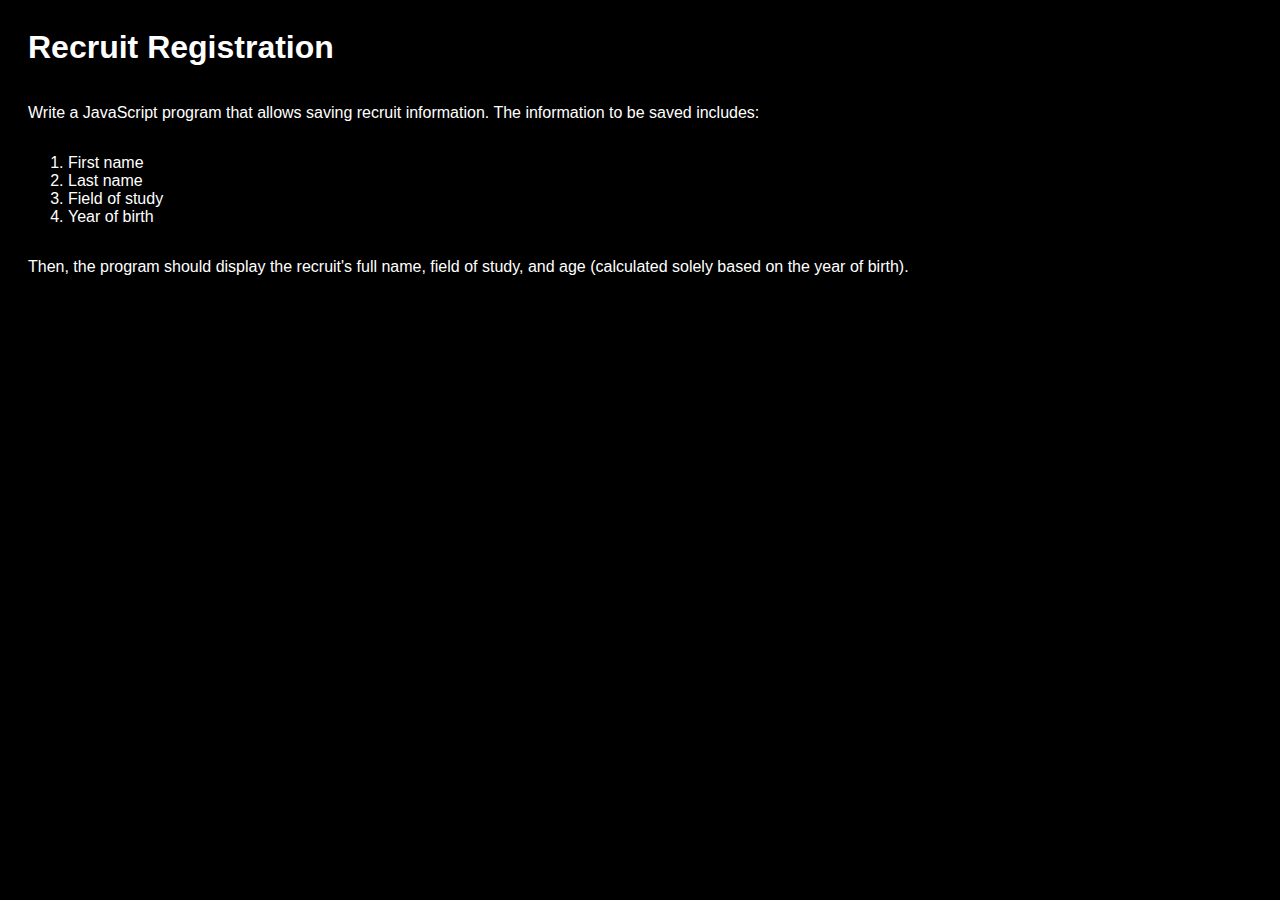
==== EX01 - Recruit Registration/index.html @ e30e09e9 "EX01 - Recruit Registration" ====
<!DOCTYPE html>
<html lang="en">

<head>
    <meta charset="UTF-8">
    <meta name="viewport" content="width=device-width, initial-scale=1.0">
    <title>Recruit Registration</title>
    <link rel="stylesheet" href="../Global/src/style.css">
    <script src="./index.js"></script>
</head>

<body>
    <div class="container">
        <div class="content">
            <h1 class="text-3xl">Recruit Registration</h1>
        </div>

        <div class="content">
            <p>Write a JavaScript program that allows saving recruit information. The information to be saved includes:
            </p>
        </div>

        <div class="content">
            <ol class="list-decimal">
                <li>First name</li>
                <li>Last name</li>
                <li>Field of study</li>
                <li>Year of birth</li>
            </ol>
        </div>

        <div class="content">
            <p>Then, the program should display the recruit's full name, field of study, and age (calculated solely
                based on the year of birth).</p>
        </div>
    </div>
</body>

</html>
---- Global/src/style.css ----
body {
    background-color: black;
    color: white;
    font-family:'Franklin Gothic Medium', 'Arial Narrow', Arial, sans-serif;
}
.container {
    margin-left: 20px;
    margin-right: 0;
    display: flex;
    flex-direction: column;
}
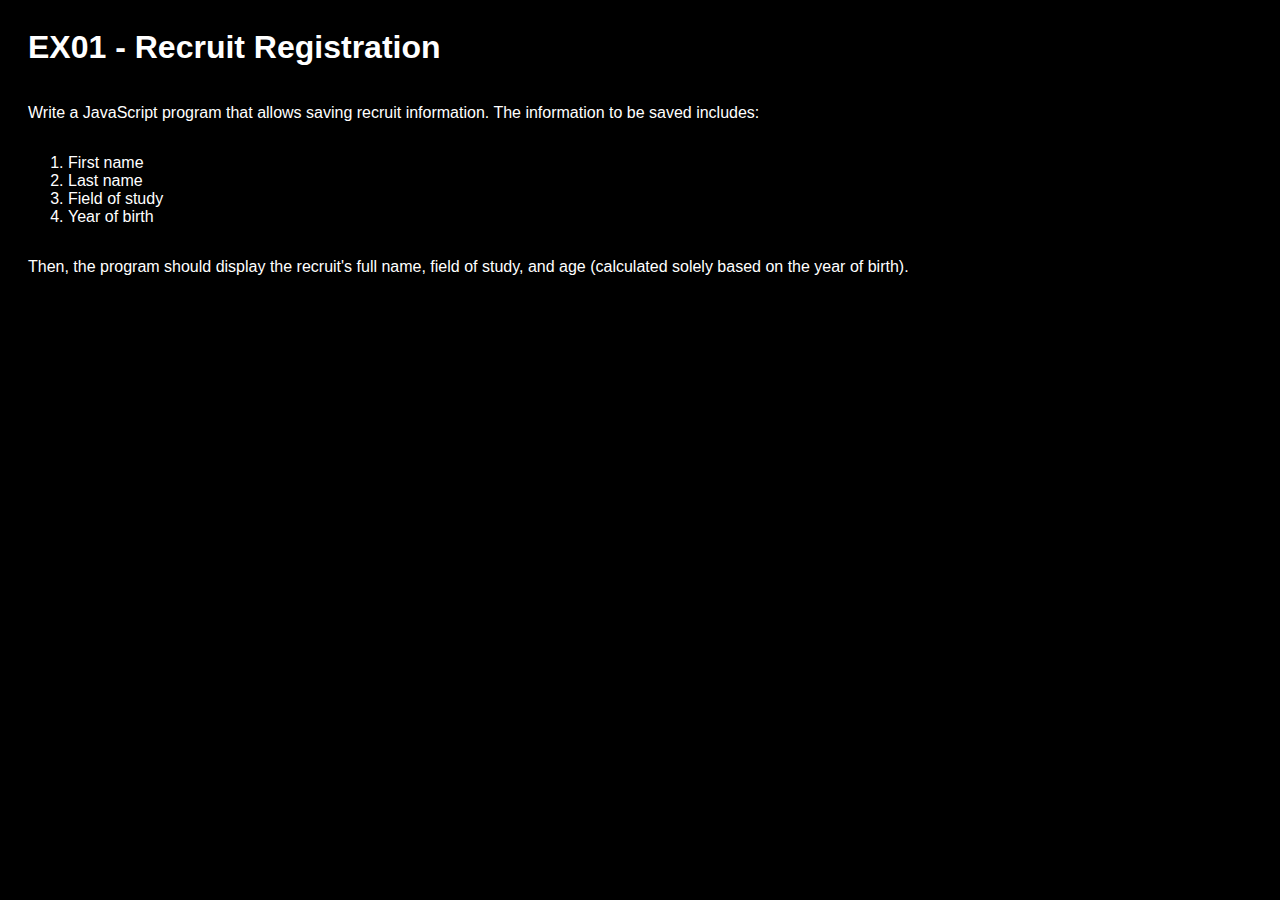
==== commit 09209537: "EX02 - Basic Arithmetic Operations" ====
--- a/EX01 - Recruit Registration/index.html
+++ b/EX01 - Recruit Registration/index.html
@@ -12,7 +12,7 @@
 <body>
     <div class="container">
         <div class="content">
-            <h1 class="text-3xl">Recruit Registration</h1>
+            <h1>EX01 - Recruit Registration</h1>
         </div>
 
         <div class="content">
@@ -21,7 +21,7 @@
         </div>
 
         <div class="content">
-            <ol class="list-decimal">
+            <ol>
                 <li>First name</li>
                 <li>Last name</li>
                 <li>Field of study</li>
